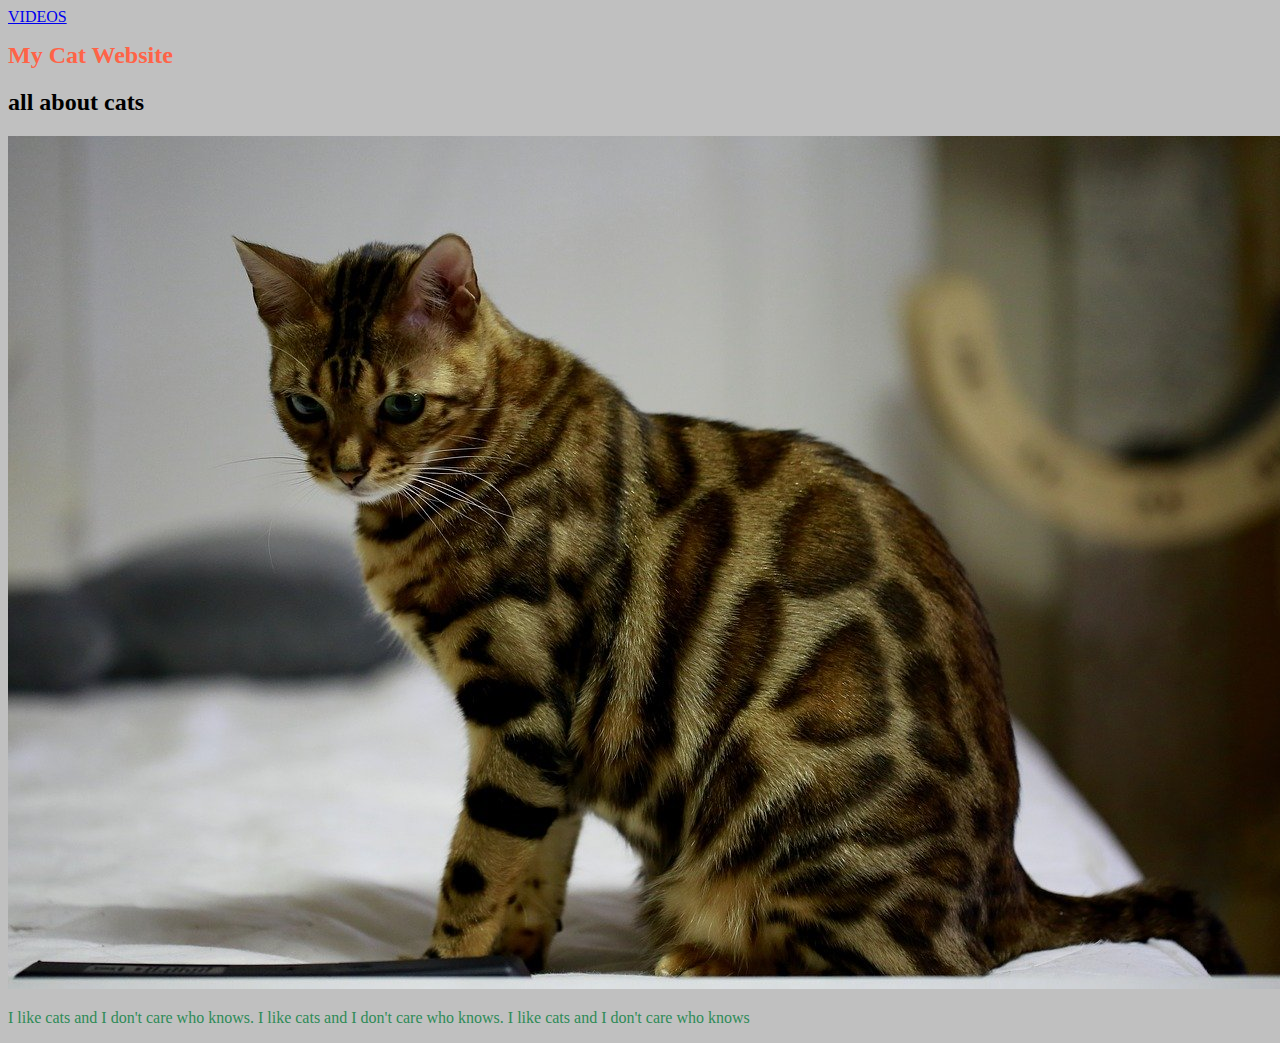
==== index.html @ 8e9bbed7 "Add files via upload" ====
<!DOCTYPE html>
<html lang="en">
<head>
    <link rel="stylesheet" href="main.css">
    <meta charset="UTF-8">
    <meta http-equiv="X-UA-Compatible" content="IE=edge">
    <meta name="viewport" content="width=device-width, initial-scale=1.0">
    <title>Cat Site</title>
</head>
<body>
    <a href="videos.html">VIDEOS</a>
    <h1>My Cat Website</h1>
    <h2>all about cats</h2>
    <img src="images/cat.jpg">

    <p>I like cats and I don't care who knows. I like cats and I 
        don't care who knows. I like cats and I don't care 
        who knows</p>

</body>
</html>
---- main.css ----
p {
    color: seagreen;
}

body {
    background-color: silver;
}

h1{
    color: tomato;
    font-family: fantasy;
    font-size: x-large;
}
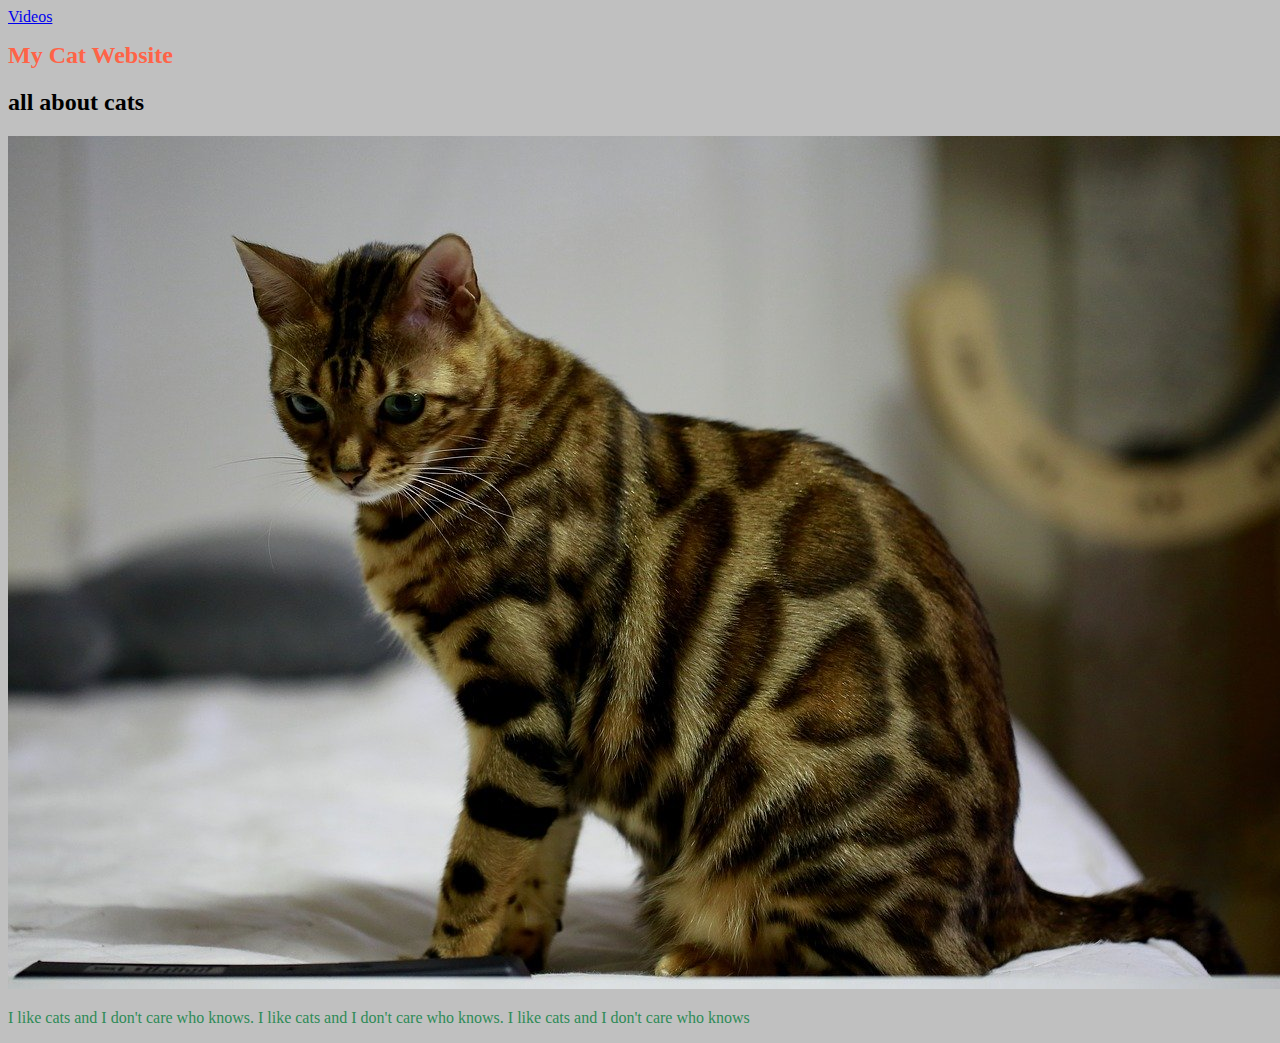
==== commit 50a28272: "changed video link to lowercase" ====
--- a/index.html
+++ b/index.html
@@ -8,7 +8,7 @@
     <title>Cat Site</title>
 </head>
 <body>
-    <a href="videos.html">VIDEOS</a>
+    <a href="videos.html">Videos</a>
     <h1>My Cat Website</h1>
     <h2>all about cats</h2>
     <img src="images/cat.jpg">
